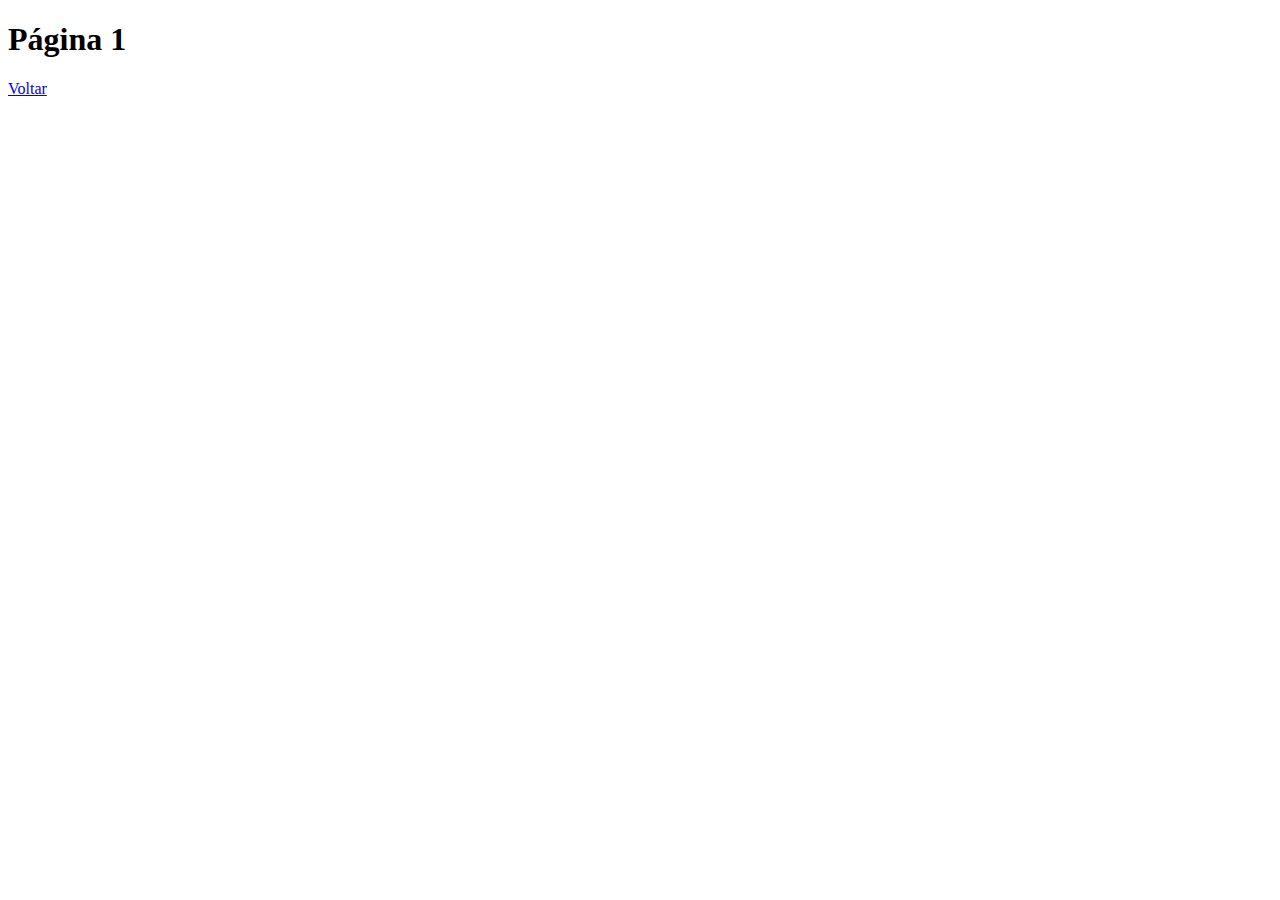
==== pagina1.html @ dc92a558 "arquivos iniciais" ====
<!DOCTYPE html>
<html lang="en">
<head>
    <meta charset="UTF-8">
    <meta http-equiv="X-UA-Compatible" content="IE=edge">
    <meta name="viewport" content="width=device-width, initial-scale=1.0">
    <link href="./styles/style.css" rel="stylesheet">
    <title>Document</title>
</head>
<body>
    <h1>Página 1</h1>
    <a href="./index.html">Voltar</a>
</body>
</html>
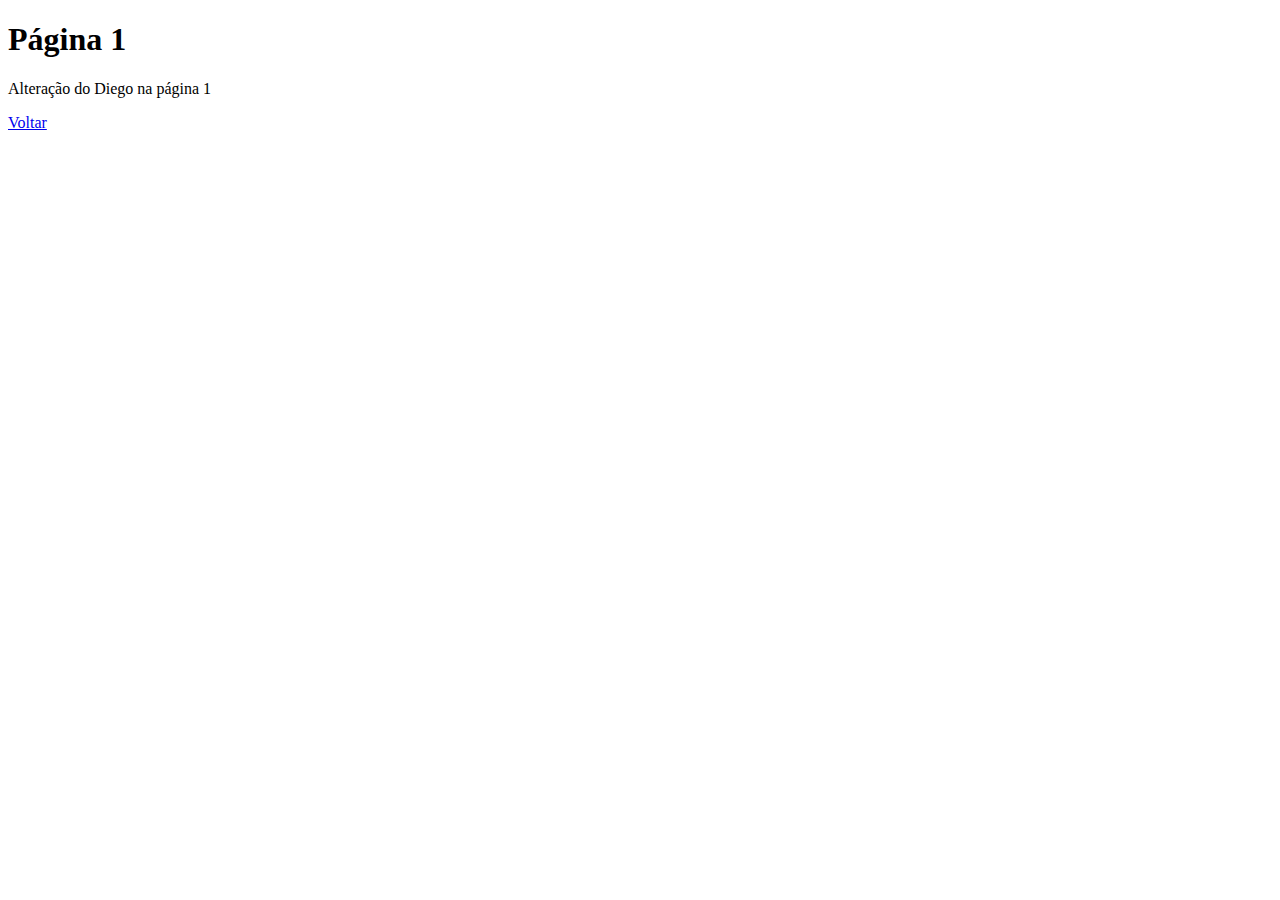
==== commit 5afae17f: "altera pagina 1" ====
--- a/pagina1.html
+++ b/pagina1.html
@@ -9,6 +9,7 @@
 </head>
 <body>
     <h1>Página 1</h1>
+    <p>Alteração do Diego na página 1</p>
     <a href="./index.html">Voltar</a>
 </body>
 </html>--- a/styles/style.css
+++ b/styles/style.css
@@ -0,0 +1,4 @@
+img#logo {
+    max-width: 90%;
+    height: auto;
+}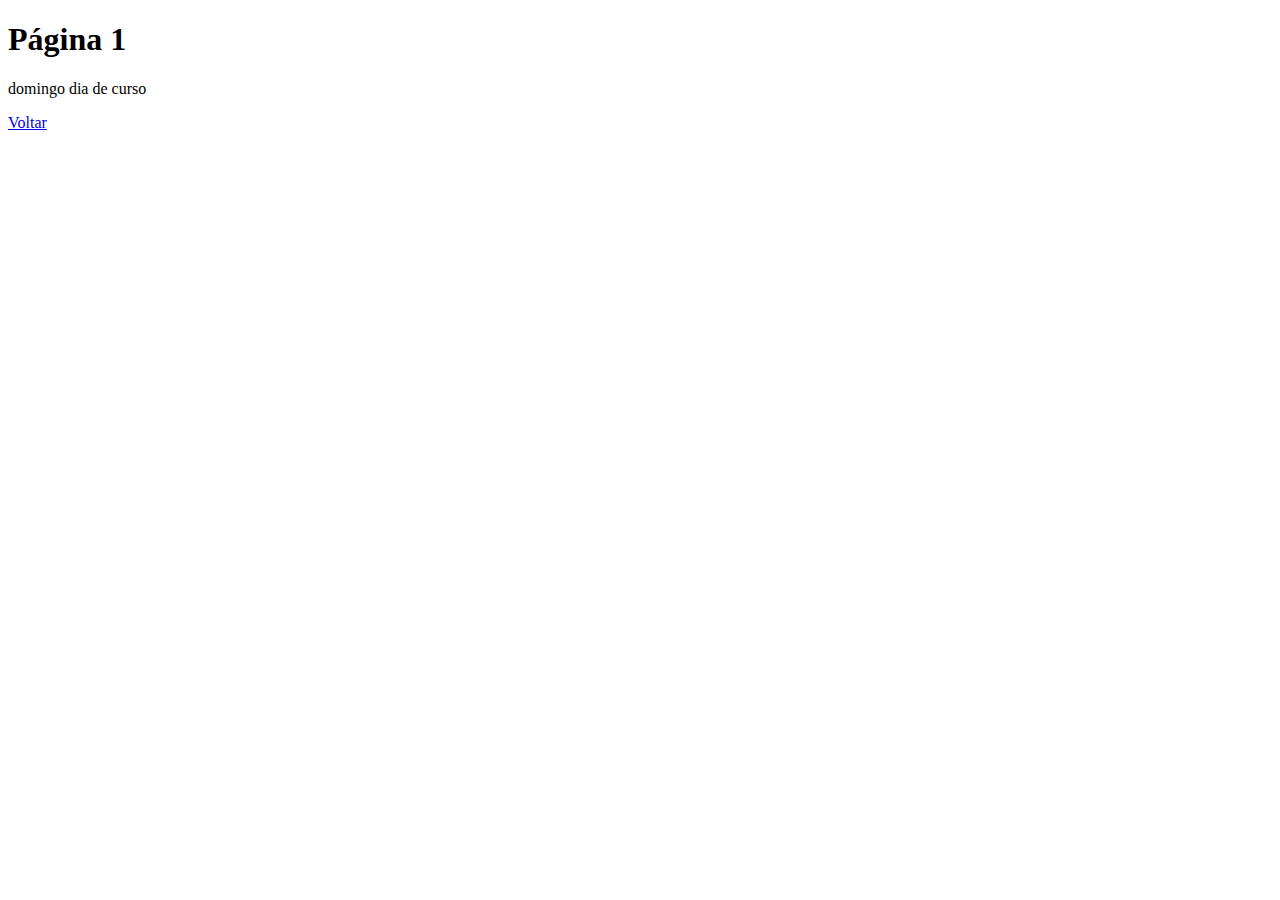
==== commit 0b314fac: "paginaregis" ====
--- a/pagina1.html
+++ b/pagina1.html
@@ -9,7 +9,7 @@
 </head>
 <body>
     <h1>Página 1</h1>
-    <p>Alteração do Diego na página 1</p>
+    <p>domingo dia de curso</p>
     <a href="./index.html">Voltar</a>
 </body>
 </html>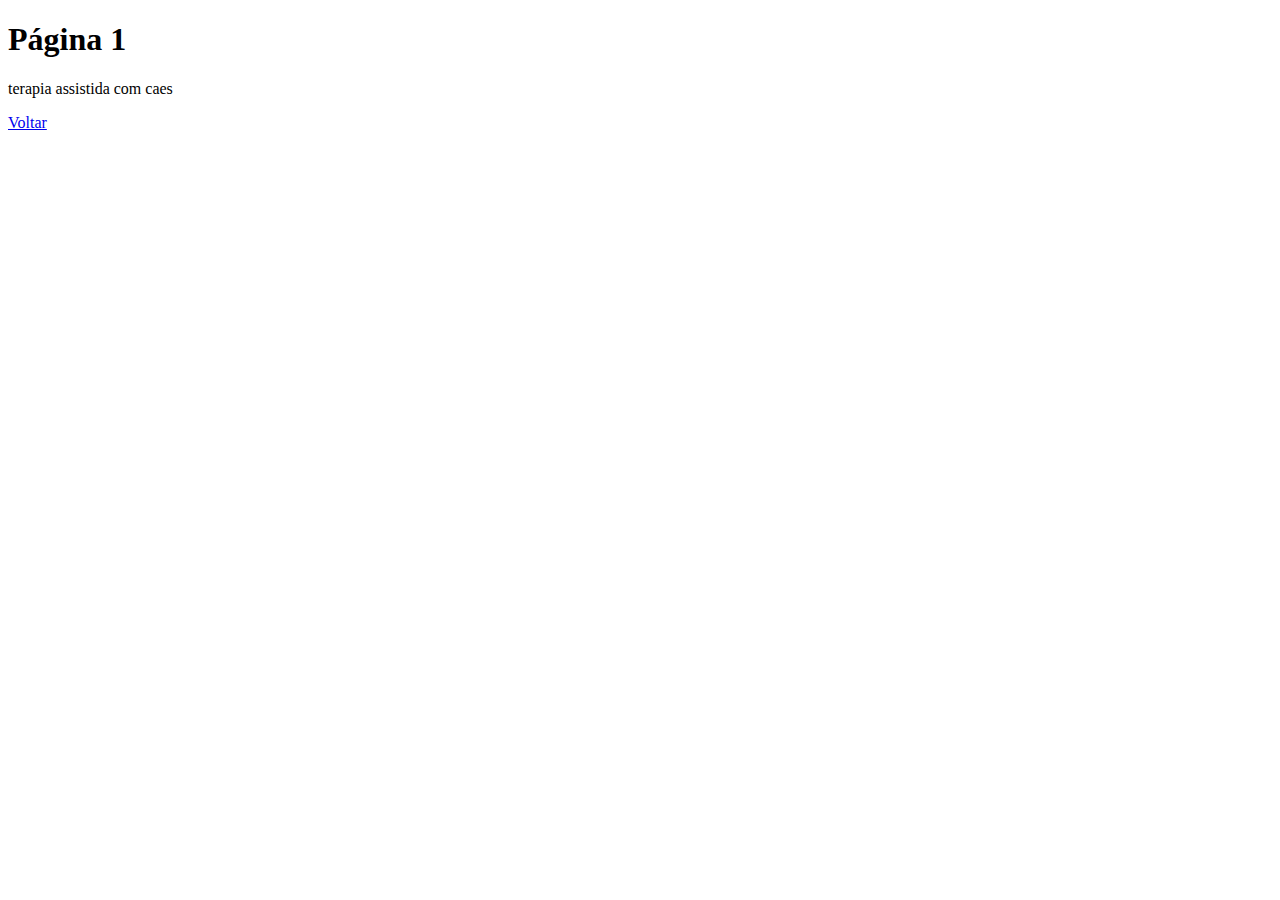
==== commit d00b32d8: "jonas da terapia" ====
--- a/pagina1.html
+++ b/pagina1.html
@@ -9,7 +9,7 @@
 </head>
 <body>
     <h1>Página 1</h1>
-    <p>domingo dia de curso</p>
+    <p>terapia assistida com caes</p>
     <a href="./index.html">Voltar</a>
 </body>
 </html>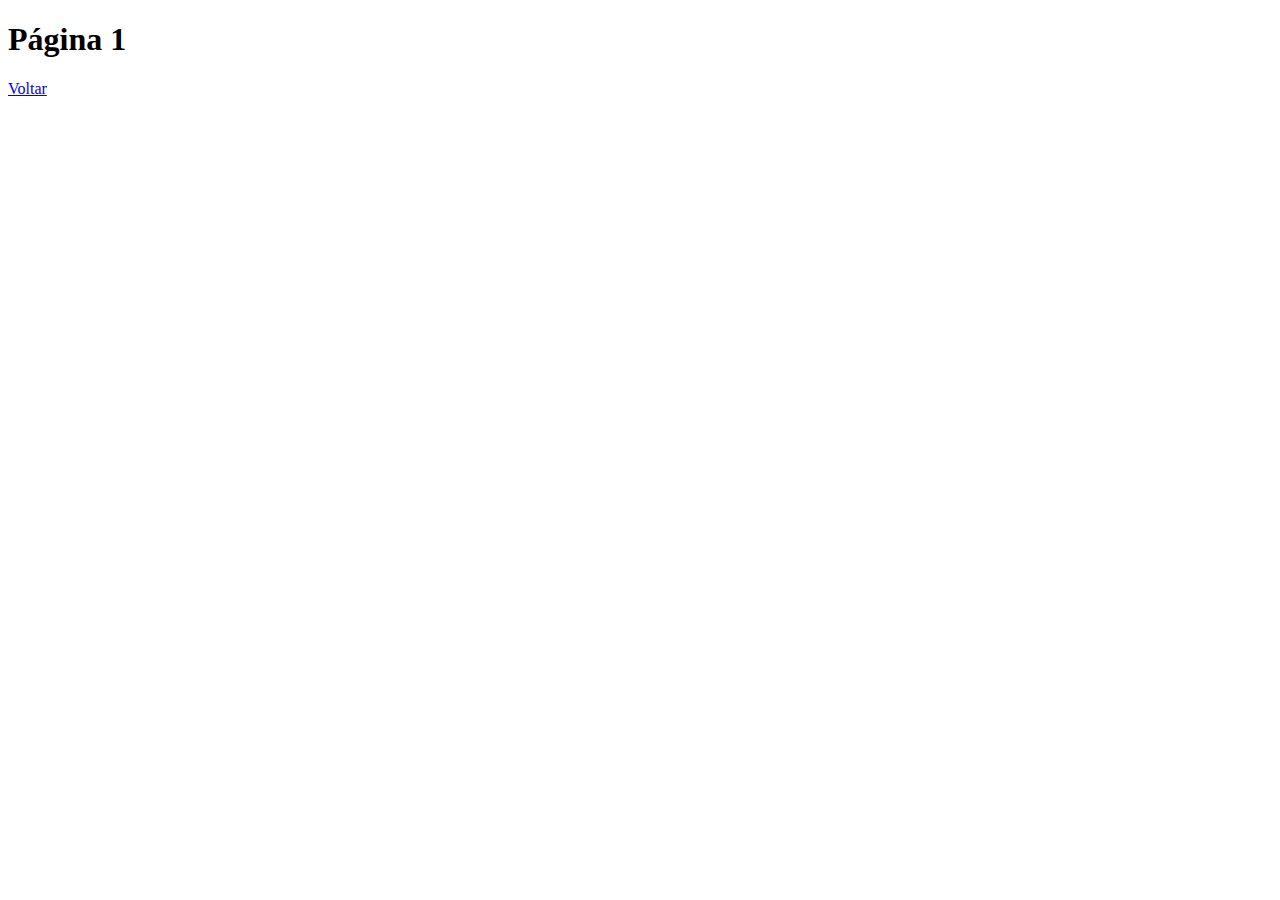
==== commit 27bd4e26: "oxi" ====
--- a/pagina1.html
+++ b/pagina1.html
@@ -2,14 +2,11 @@
 <html lang="en">
 <head>
     <meta charset="UTF-8">
-    <meta http-equiv="X-UA-Compatible" content="IE=edge">
     <meta name="viewport" content="width=device-width, initial-scale=1.0">
     <link href="./styles/style.css" rel="stylesheet">
-    <title>Document</title>
 </head>
 <body>
     <h1>Página 1</h1>
-    <p>terapia assistida com caes</p>
     <a href="./index.html">Voltar</a>
 </body>
 </html>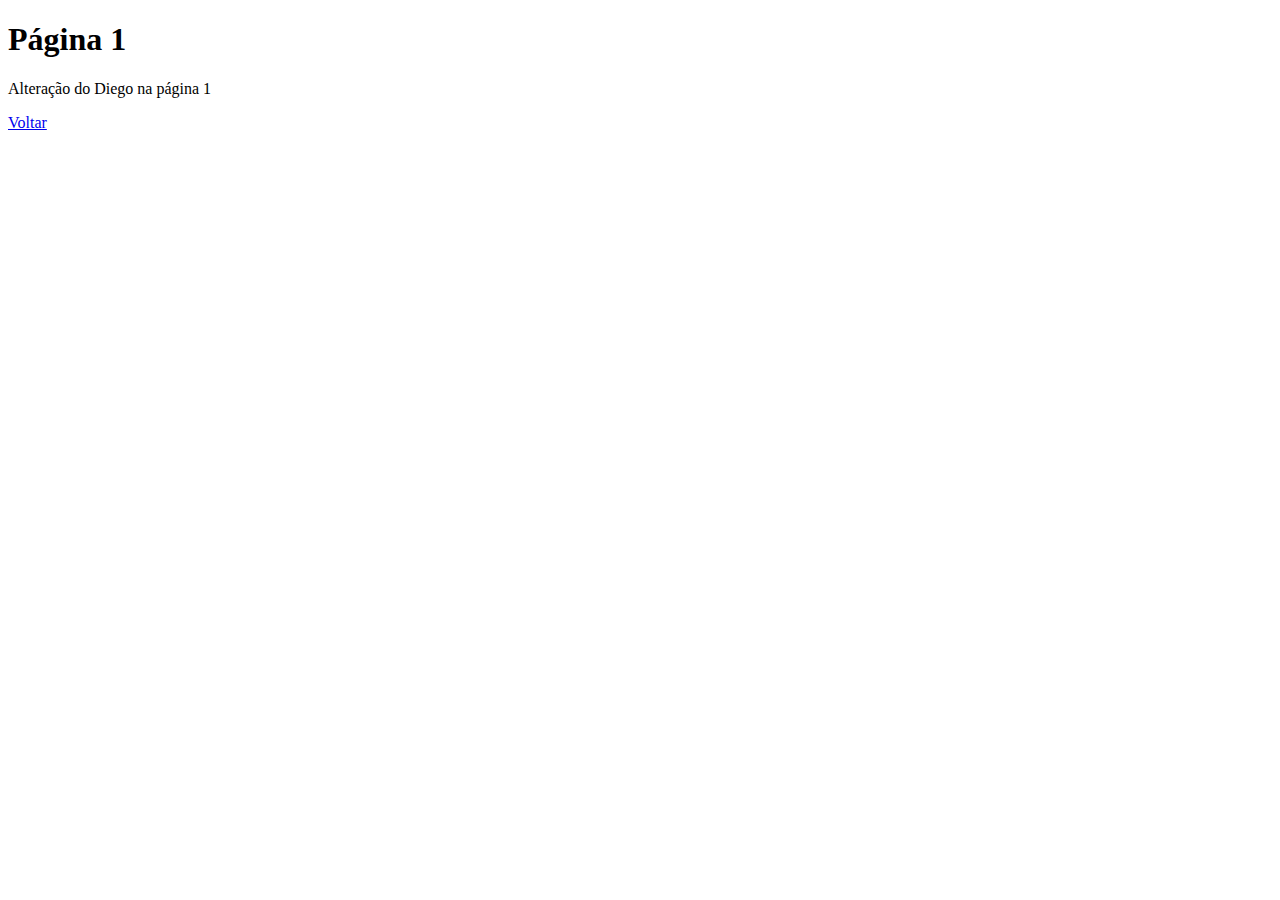
==== commit cc00b1f0: "Merge remote-tracking branch 'origin/aehhh'" ====
--- a/pagina1.html
+++ b/pagina1.html
@@ -7,6 +7,7 @@
 </head>
 <body>
     <h1>Página 1</h1>
+    <p>Alteração do Diego na página 1</p>
     <a href="./index.html">Voltar</a>
 </body>
 </html>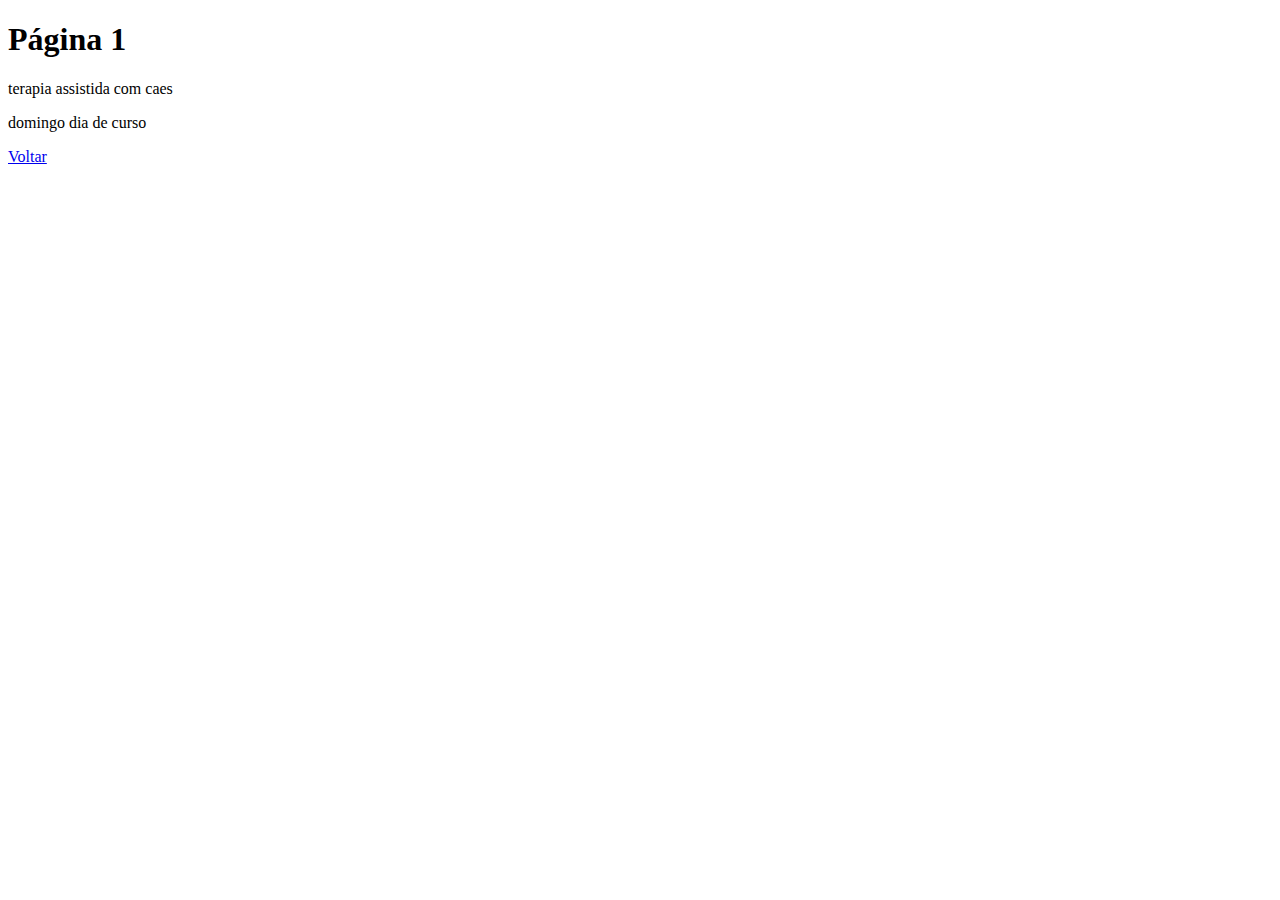
==== commit 535786e4: "Merge branch 'regis' into jonas-da-terapia" ====
--- a/pagina1.html
+++ b/pagina1.html
@@ -2,12 +2,15 @@
 <html lang="en">
 <head>
     <meta charset="UTF-8">
+    <meta http-equiv="X-UA-Compatible" content="IE=edge">
     <meta name="viewport" content="width=device-width, initial-scale=1.0">
     <link href="./styles/style.css" rel="stylesheet">
+    <title>Document</title>
 </head>
 <body>
     <h1>Página 1</h1>
-    <p>Alteração do Diego na página 1</p>
+    <p>terapia assistida com caes</p>
+    <p>domingo dia de curso</p>
     <a href="./index.html">Voltar</a>
 </body>
 </html>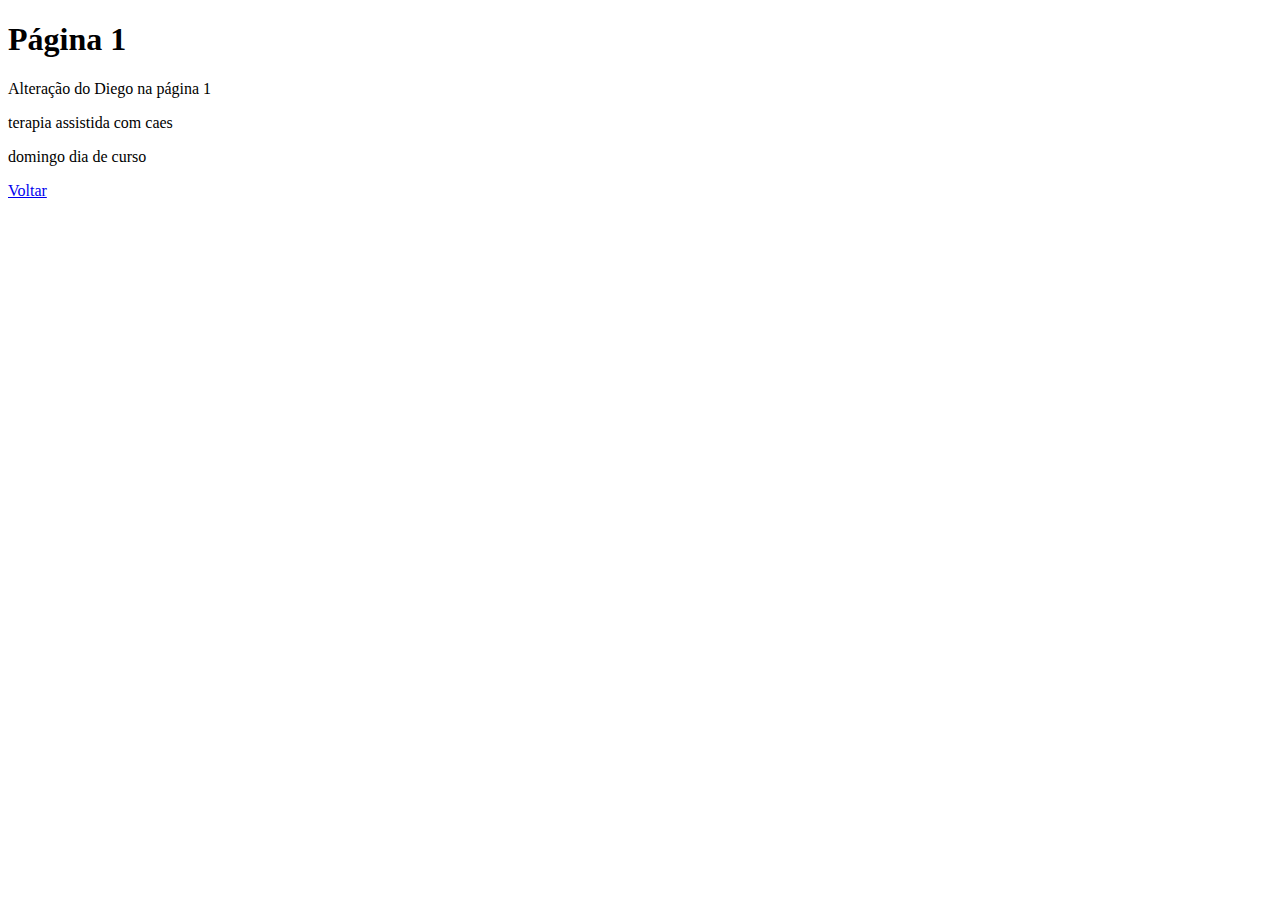
==== commit cbf4caa9: "Merge branch 'jonas-da-terapia'" ====
--- a/pagina1.html
+++ b/pagina1.html
@@ -2,13 +2,12 @@
 <html lang="en">
 <head>
     <meta charset="UTF-8">
-    <meta http-equiv="X-UA-Compatible" content="IE=edge">
     <meta name="viewport" content="width=device-width, initial-scale=1.0">
     <link href="./styles/style.css" rel="stylesheet">
-    <title>Document</title>
 </head>
 <body>
     <h1>Página 1</h1>
+    <p>Alteração do Diego na página 1</p>
     <p>terapia assistida com caes</p>
     <p>domingo dia de curso</p>
     <a href="./index.html">Voltar</a>
